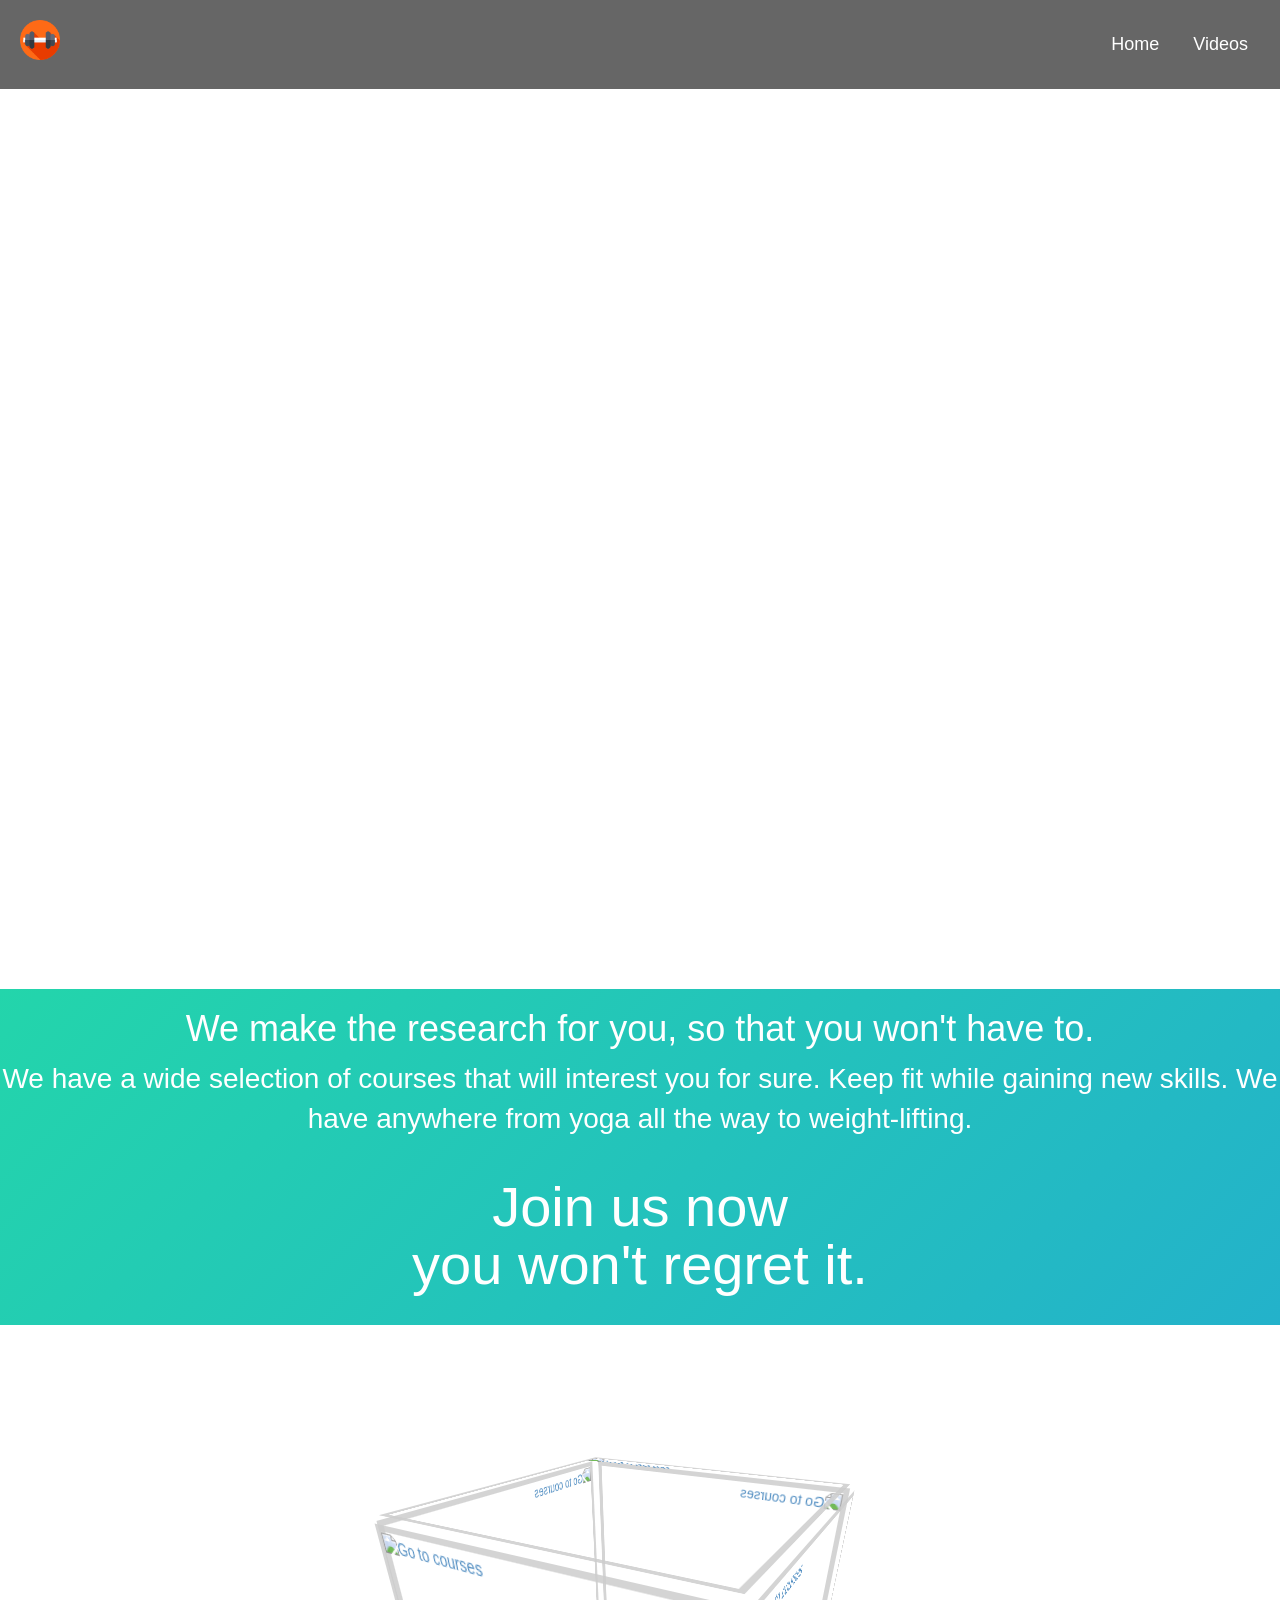
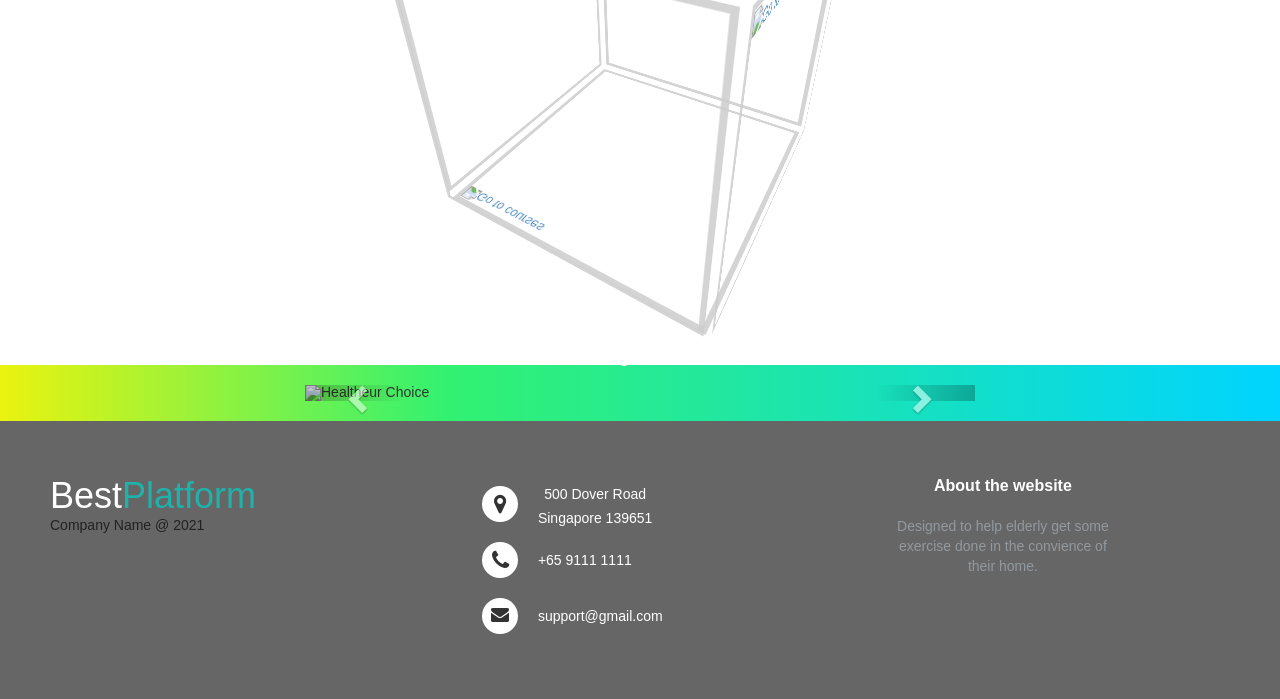
==== index.html @ 3d323746 "icon change" ====
<!DOCTYPE html>
<html>
<head>
<meta name="viewport" content="width=device-width, initial-scale=1">
<link rel="stylesheet" href="https://maxcdn.bootstrapcdn.com/bootstrap/3.4.1/css/bootstrap.min.css">

  <script src="https://ajax.googleapis.com/ajax/libs/jquery/3.5.1/jquery.min.js"></script>
  <script src="https://maxcdn.bootstrapcdn.com/bootstrap/3.4.1/js/bootstrap.min.js"></script>

<link rel="stylesheet" href="https://stackpath.bootstrapcdn.com/font-awesome/4.7.0/css/font-awesome.min.css">
<style>
* {box-sizing: border-box;}

/* footer */
.footer{
  background: #666;
  width: 100%;
  box-sizing: border-box;
  text-align: left;
  font-size: 16px;
  font-weight: 500;
  padding: 55px 50px;
}

.footer .footer-left,
.footer .footer-center,
.footer .footer-right {
  display: inline-block;
  vertical-align: top;
}

.footer .footer-left {
width: 35%;
}

.footer h3 {
  color: #fff;
  font-size: 36px;
  font-family: 'Raleway', sans-serif;
  margin: 0;
}

.footer h3 span {
  color: lightseagreen;
}

.footer .footer-company {
  color: #222;
  font-size: 14px;
  font-weight: normal;
  margin: 0;
  text-align: left;
  font-family: 'Raleway', sans-serif;
}

.footer .footer-center {
  width: 35%;
}

.footer .footer-center i {
  width: 36px;
  height: 36px;
  border-radius: 50%;
  text-align: center;
  line-height: 36px;
  margin: 10px 15px;
  vertical-align: middle;
  background: #fff;
  font-size: 22px;
}

.footer .footer-center i.fa-envelope {
  font-size: 18px;
  line-height: 34px;
  text-decoration: none;
}

.footer .footer-center p{
  display: inline-block;
  color: #fff;
  font-weight: normal;
  vertical-align: middle;
  margin: 0;
  font-family: 'Raleway', sans-serif;
  font-size: 14px;
}

.footer .footer-center p a {
  color: lightseagreen;
  text-decoration: none;
}

.footer .footer-center p span {
  display: block;
  font-weight: normal;
  font-size: 14px;
  line-height: 2;
}

.footer .footer-links a:before {
  content: " | ";
  font-weight: normal;
  font-size: 20px;
  color: #fff;
  display: inline-block;
  padding-right: 5px;
  left: 0;
}

.footer .footer-links .link1:before{
  content: none;
}

.footer .footer-right {
  width: 20%;
}

.footer .footer-company-about{
  line-height: 20px;
  color: #92999f;
  font-size: 14px;
  font-weight: normal;
  margin: 0;
  font-family: 'Raleway', sans-serif;
}

.footer .footer-company-about span {
  display: block;
  color: #fff;
  font-size: 16px;
  font-weight: bold;
  margin-bottom: 20px;
  font-family: 'Raleway', sans-serif;
}

.footer .footer-social {
  margin-top: 25px;
}

.footer .footer-social a{
  display: inline-block;
  width: 36px;
  height: 36px;
  background: #33383b;
  border-radius: 2px;
  font-size: 20px;
  line-height: 36px;
  color: #fff;
  text-align: center;
  margin-right: 3px;
  margin-bottom: 5px;
}

body { 
  min-height: 100vh;
  margin: 0;
  padding: 0;
  font-family: Arial, Helvetica, sans-serif;
  /* Hide side scroll */
  /*overflow: hidden; */
}

.header {
  overflow: hidden;
  background-color: #666;
  padding: 20px 10px;
  color:white;
}

.header a {
  float: left;
  color: white;
  text-align: center;
  padding: 12px;
  margin-right: 10px;
  text-decoration: none;
  font-size: 18px; 
  line-height: 25px;
  border-radius: 4px;
}

.header a.logo {
  font-size: 25px;
  font-weight: bold;
}

.header a:hover {
  background-color: #ddd;
  color: black;
}

.header a.active {

 
  color: white;
}

.header-right {
  float: right;
}

@media screen and (max-width: 500px) {
  .header a {
    float: none;
    display: block;
    text-align: left;
  }
  
  .header-right {
    float: none;
  }
}

body, html {
  height: 100%;
  margin: 0;
}

.bg {
  /* The image used */
  background-image: url("https://images.unsplash.com/photo-1594737625785-a6cbdabd333c?ixlib=rb-1.2.1&ixid=MnwxMjA3fDB8MHxwaG90by1wYWdlfHx8fGVufDB8fHx8&auto=format&fit=crop&w=750&q=80");


  /* Full height */
  height: 100%; 

  /* Center and scale the image nicely */
  background-position: center;
  background-repeat: no-repeat;
  background-size: cover;
  position: relative;
}
.headline{
  text-align: center;
  color: white;
  position: absolute;
  top: 50%;
  left: 50%;
  transform: translate(-50%, -50%);
}
.about{
	
    display:inline-block;
    width:100%;
    color:white;
    background: linear-gradient(-45deg, #ee7752, #e73c7e, #23a6d5, #23d5ab);
	background-size: 400% 400%;

}
p{
	font-size:200%;
    text-align:center;
}
pre{
	font-size:400%;
    text-align:center;
  
}
.bodysection {
  -webkit-perspective: 500px;
  perspective: 500px;
  perspective-origin: 50% 50%;
  padding-bottom:20px;
}
.cube, .cube .card{
  height: 290px;
  width: 290px;
}
.cube {
  -webkit-transform-style: preserve-3d;
  transform-style: preserve-3d;
 
  -webkit-transform: rotateX(-30deg) rotateY(30deg);
  transform: rotateX(-30deg) rotateY(-30deg);
 
  margin: 150px auto;
 
  -webkit-animation: giro 20s infinite linear;
  animation: giro 20s infinite linear;
}
.cube .card {
  position: absolute;
  border: 5px solid #ccc;
  opacity: 0.85;
  transition: 0.2s;
}
/*card frontal*/
.cube .card:nth-child(1) {
  -webkit-transform: translateZ(150px);
  transform: translateZ(150px);
}
/*card posterior*/
.cube .card:nth-child(2) {
  -webkit-transform: rotateY(180deg) translateZ(150px);
  transform: rotateY(180deg) translateZ(150px);
}
/*card izquierda*/
.cube .card:nth-child(3) {
  -webkit-transform: rotateY(-90deg) translateZ(150px);
  transform: rotateY(-90deg) translateZ(150px);
}
/*card derecha*/
.cube .card:nth-child(4) {
  -webkit-transform: rotateY(90deg) translateZ(150px);
  transform: rotateY(90deg) translateZ(150px);
}
/*card superior*/
.cube .card:nth-child(5) {
  -webkit-transform: rotateX(90deg) translateZ(150px);
  transform: rotateX(90deg) translateZ(150px);
}
/*card inferior*/
.cube .card:nth-child(6) {
  -webkit-transform: rotateX(-90deg) translateZ(150px);
  transform: rotateX(-90deg) translateZ(150px);
}
@-webkit-keyframes giro {
    0% { -webkit-transform: rotateX(-45deg) rotateY(0deg); }
    50% { -webkit-transform: rotateX(45deg) rotateY(360deg); }
    100% { -webkit-transform: rotateX(-45deg) rotateY(720deg); }
}
 
@keyframes giro {
    0% { transform: rotateX(-45deg) rotateY(0deg); }
    50% { transform: rotateX(45deg) rotateY(360deg); }
    100% { transform: rotateX(-45deg) rotateY(720deg); }
}
 
@-webkit-keyframes giro360 {
    0% { -webkit-transform: rotateX(  0deg) rotateY(  0deg); }
  100% { -webkit-transform: rotateX(360deg) rotateY(360deg); }
}
 
@keyframes giro360 {
    0% { transform: rotateX(  0deg) rotateY(  0deg); }
  100% { transform: rotateX(360deg) rotateY(360deg); }
}
/* Pause animation on hover */


/*.cube:hover{
    animation-play-state: paused;
}*/
.cube:hover .card{
   opacity: 1;
   transition: 0.2s;
}
</style>
</head>
<body>

<div class="header">
  <a href="#default" class="logo" style="padding: 0px; margin-left:10px;"><img src="images/barbell64px.png" alt="logo" style="height: 40px; width: 40px;"></a>
  <div class="header-right">
    <a class="active" href="index.html">Home</a>
    <a href="videos.html">Videos</a>
  </div>
</div>



<div class="bg">
  <div class="headline">
    <h1>The possibilities are... ENDLESS</h1>
    <h3>Imagine what could be possible.</h3>
  </div>
</div>
<div class="about"><h1 style="text-align:center">We make the research for you, so that you won't have to.</h1>
<p>We have a wide selection of courses that will interest you for sure. Keep fit while gaining new skills. We have anywhere from yoga all the way to weight-lifting.<br><br><span style="text-align:center;font-size:200%;line-height:1;">Join us now<br>you won't regret it.</span></p><br> 
</div>
<div>
  
</div> 
  
  
<div class="bodysection" style="padding-top:30px;">
   <div class="cube">
      <div class="card">
         <a href="videos.html">
         <img src="https://images.unsplash.com/photo-1594737626072-90dc274bc2bd?ixid=MnwxMjA3fDF8MHxzZWFyY2h8MXx8ZXhlcmNpc2V8ZW58MHx8MHx8&ixlib=rb-1.2.1&auto=format&fit=crop&w=500&q=60" title="Go to courses" alt="Go to courses" height="290px" width="290px" >
         </a>
      </div>
      <div class="card">
         <a href="videos.html">
         <img src="https://images.unsplash.com/photo-1518611012118-696072aa579a?ixid=MnwxMjA3fDB8MHxzZWFyY2h8NXx8ZXhlcmNpc2V8ZW58MHx8MHx8&ixlib=rb-1.2.1&auto=format&fit=crop&w=500&q=60" title="Go to courses" alt="Go to courses" width="290px" height="290px">
         </a>
      </div>
      <div class="card">
         <a href="videos.html">
         <img src="https://images.unsplash.com/photo-1549576490-b0b4831ef60a?ixid=MnwxMjA3fDB8MHxzZWFyY2h8Nnx8ZXhlcmNpc2V8ZW58MHx8MHx8&ixlib=rb-1.2.1&auto=format&fit=crop&w=500&q=60" title="Go to courses" alt="Go to courses" width="290px" height="290px">
         </a>
      </div>
      <div class="card">
         <a href="videos.html">
         <img src="https://images.unsplash.com/photo-1470468969717-61d5d54fd036?ixid=MnwxMjA3fDB8MHxzZWFyY2h8MTR8fGV4ZXJjaXNlfGVufDB8fDB8fA%3D%3D&ixlib=rb-1.2.1&auto=format&fit=crop&w=500&q=60" title="Go to courses" alt="Go to courses" width="290px" height="290px">
         </a>
      </div>
      <div class="card">
         <a href="videos.html">
         <img src="https://images.unsplash.com/photo-1541534741688-6078c6bfb5c5?ixid=MnwxMjA3fDB8MHxzZWFyY2h8MjJ8fGV4ZXJjaXNlfGVufDB8fDB8fA%3D%3D&ixlib=rb-1.2.1&auto=format&fit=crop&w=500&q=60" title="Go to courses" alt="Go to courses" width="290px" height="290px">
         </a>
      </div>
      <div class="card">
         <a href="videos.html">
         <img src="https://images.unsplash.com/photo-1589955791915-526198ae4ee9?ixid=MnwxMjA3fDB8MHxzZWFyY2h8MjV8fGV4ZXJjaXNlfGVufDB8fDB8fA%3D%3D&ixlib=rb-1.2.1&auto=format&fit=crop&w=500&q=60" title="Go to courses" alt="Go to courses" width="290px" height="290px">
         </a>
      </div>
   </div>
</div>  


<div style="background: rgb(234,243,15);
background: linear-gradient(90deg, rgba(234,243,15,1) 0%, rgba(50,241,113,1) 35%, rgba(0,212,255,1) 100%);padding-top:20px;padding-bottom:20px;">
<div class="container" style="width:700px;"> 
  <div id="myCarousel" class="carousel slide" data-ride="carousel">
    <!-- Indicators -->
    <ol class="carousel-indicators">
      <li data-target="#myCarousel" data-slide-to="0" class="active"></li>
      <li data-target="#myCarousel" data-slide-to="1"></li>
      <li data-target="#myCarousel" data-slide-to="2"></li>
    </ol>

    <!-- Wrapper for slides -->
    <div class="carousel-inner">
      <div class="item active">
        <img src="https://www.healthhub.sg/sites/assets/Assets/Programs/my-healthy-plate/phase2/images/mhp.jpg" alt="Healtheur Choice" style="width:100%;">
      </div>

      <div class="item">
        <img src="https://img.taste.com.au/r5ITZGmr/w720-h480-cfill-q80/taste/2016/11/chicken-mint-and-pea-frittata-105284-1.jpeg" alt="Recipe 2" style="width:100%;">
      </div>
    
      <div class="item">
        <img src="https://img.taste.com.au/Vyhio3t7/w720-h480-cfill-q80/taste/2020/06/healthy-apricot-chicken-recipe-for-two-162648-1.jpg" alt="Recipe 3" style="width:100%;">
      </div>
    </div>

    <!-- Left and right controls -->
    <a class="left carousel-control" href="#myCarousel" data-slide="prev">
      <span class="glyphicon glyphicon-chevron-left"></span>
      <span class="sr-only">Previous</span>
    </a>
    <a class="right carousel-control" href="#myCarousel" data-slide="next">
      <span class="glyphicon glyphicon-chevron-right"></span>
      <span class="sr-only">Next</span>
    </a>
  </div>
</div>
</div>


<!-- footer-->
<footer class="footer">
  <div class="footer-left">
    <h3>Best<span>Platform</span></h3>

    <p class="footer-company">
      Company Name @ 2021
    </p>
  </div>
  <div class="footer-center">
    <div>
      <i class="fa fa-map-marker"></i>
      <p><span>500 Dover Road</span> Singapore 139651</p>
    </div>

    <div>
      <i class="fa fa-phone"></i>
      <p>+65 9111 1111</p>
    </div>

    <div>
      <i class="fa fa-envelope"></i>
      <p><a href="mailto:support@company.com" style="
      color: inherit !important;
        text-decoration: none !important;
        font-size: inherit !important;
        font-family: inherit !important;
        font-weight: inherit !important;
        line-height: inherit !important;">support@gmail.com</a></p>
    </div>
  </div>
  <div class="footer-right">
    <p class="footer-company-about">
      <span>About the website</span>
      Designed to help elderly get some exercise done in the convience of their home.
    </p>

    
  </div>
</footer>
<!-- //footer-->

</body>
</html>
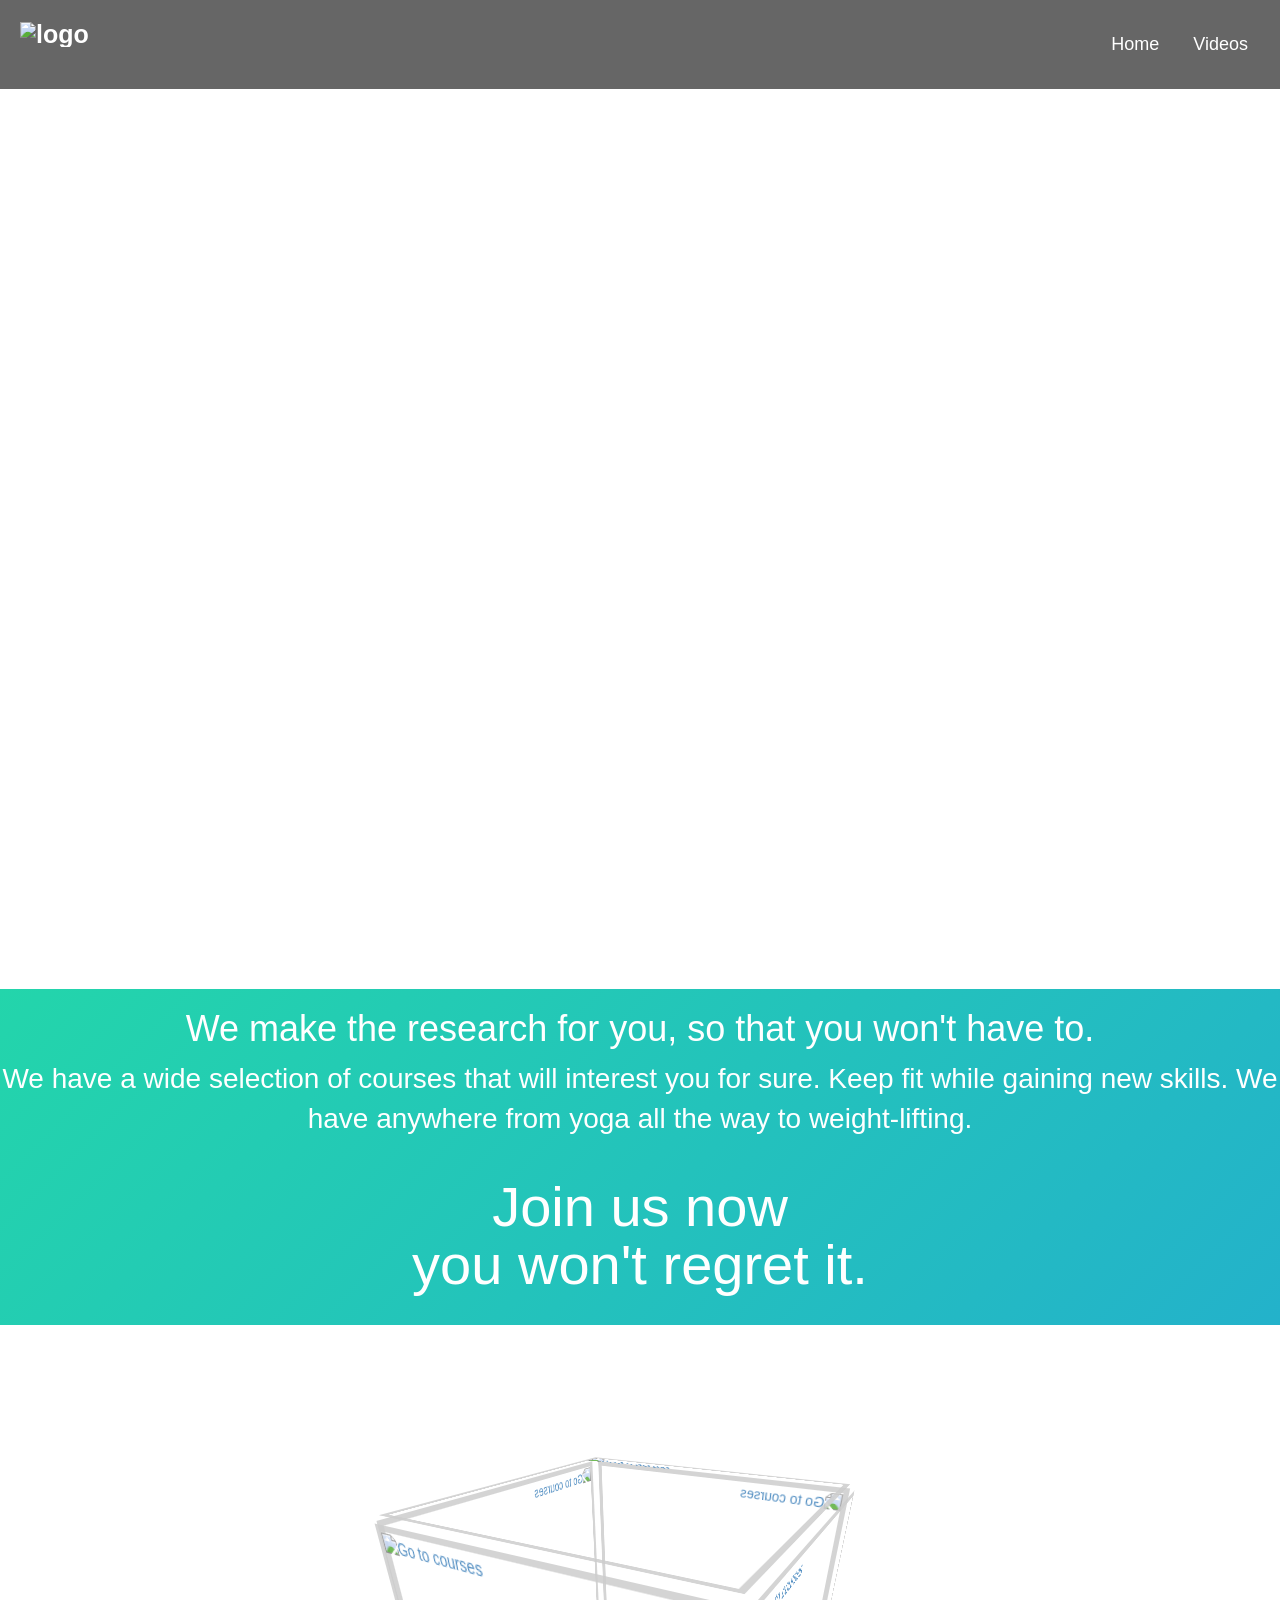
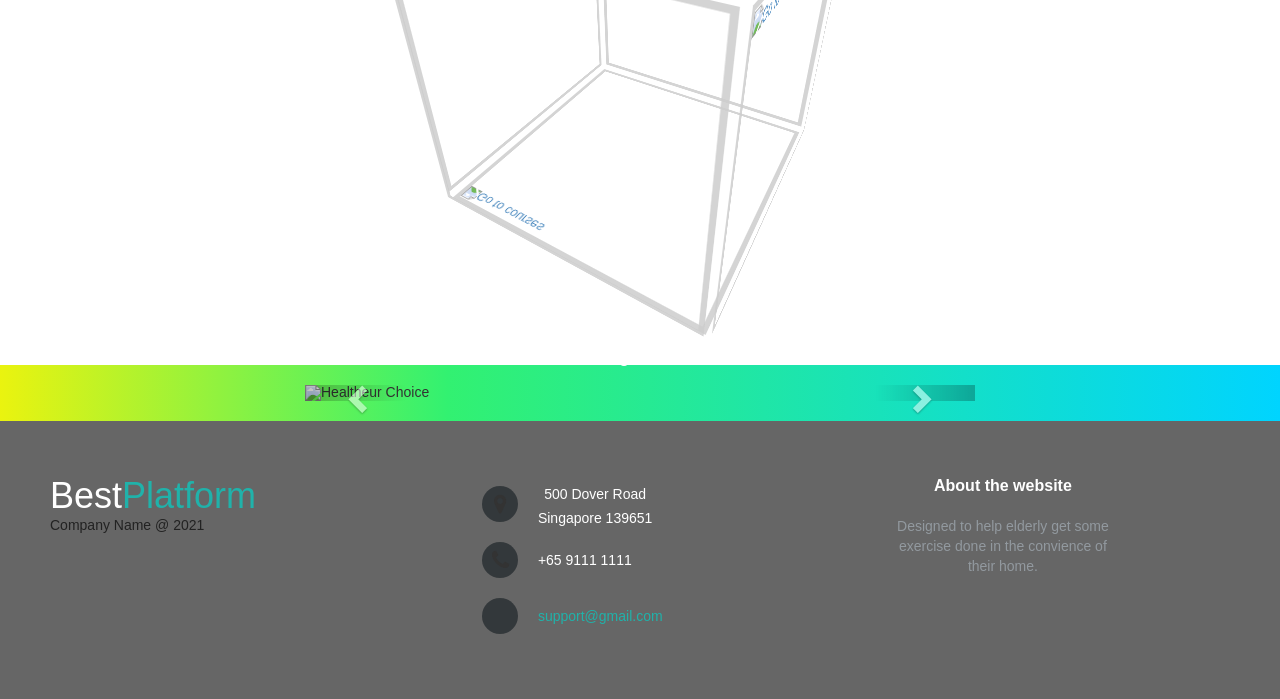
==== commit 6e1ceb0d: "Add files via upload" ====
--- a/index.html
+++ b/index.html
@@ -65,14 +65,13 @@
   line-height: 36px;
   margin: 10px 15px;
   vertical-align: middle;
-  background: #fff;
+  background: #33383b;
   font-size: 22px;
 }
 
 .footer .footer-center i.fa-envelope {
   font-size: 18px;
   line-height: 34px;
-  text-decoration: none;
 }
 
 .footer .footer-center p{
@@ -353,7 +352,7 @@
   <a href="#default" class="logo" style="padding: 0px; margin-left:10px;"><img src="images/barbell64px.png" alt="logo" style="height: 40px; width: 40px;"></a>
   <div class="header-right">
     <a class="active" href="index.html">Home</a>
-    <a href="videos.html">Videos</a>
+    <a href="videoGallery.php">Videos</a>
   </div>
 </div>
 
@@ -470,14 +469,8 @@
     </div>
 
     <div>
-      <i class="fa fa-envelope"></i>
-      <p><a href="mailto:support@company.com" style="
-      color: inherit !important;
-        text-decoration: none !important;
-        font-size: inherit !important;
-        font-family: inherit !important;
-        font-weight: inherit !important;
-        line-height: inherit !important;">support@gmail.com</a></p>
+      <i class="fa fa-envolope"></i>
+      <p><a href="mailto:support@company.com">support@gmail.com</a></p>
     </div>
   </div>
   <div class="footer-right">
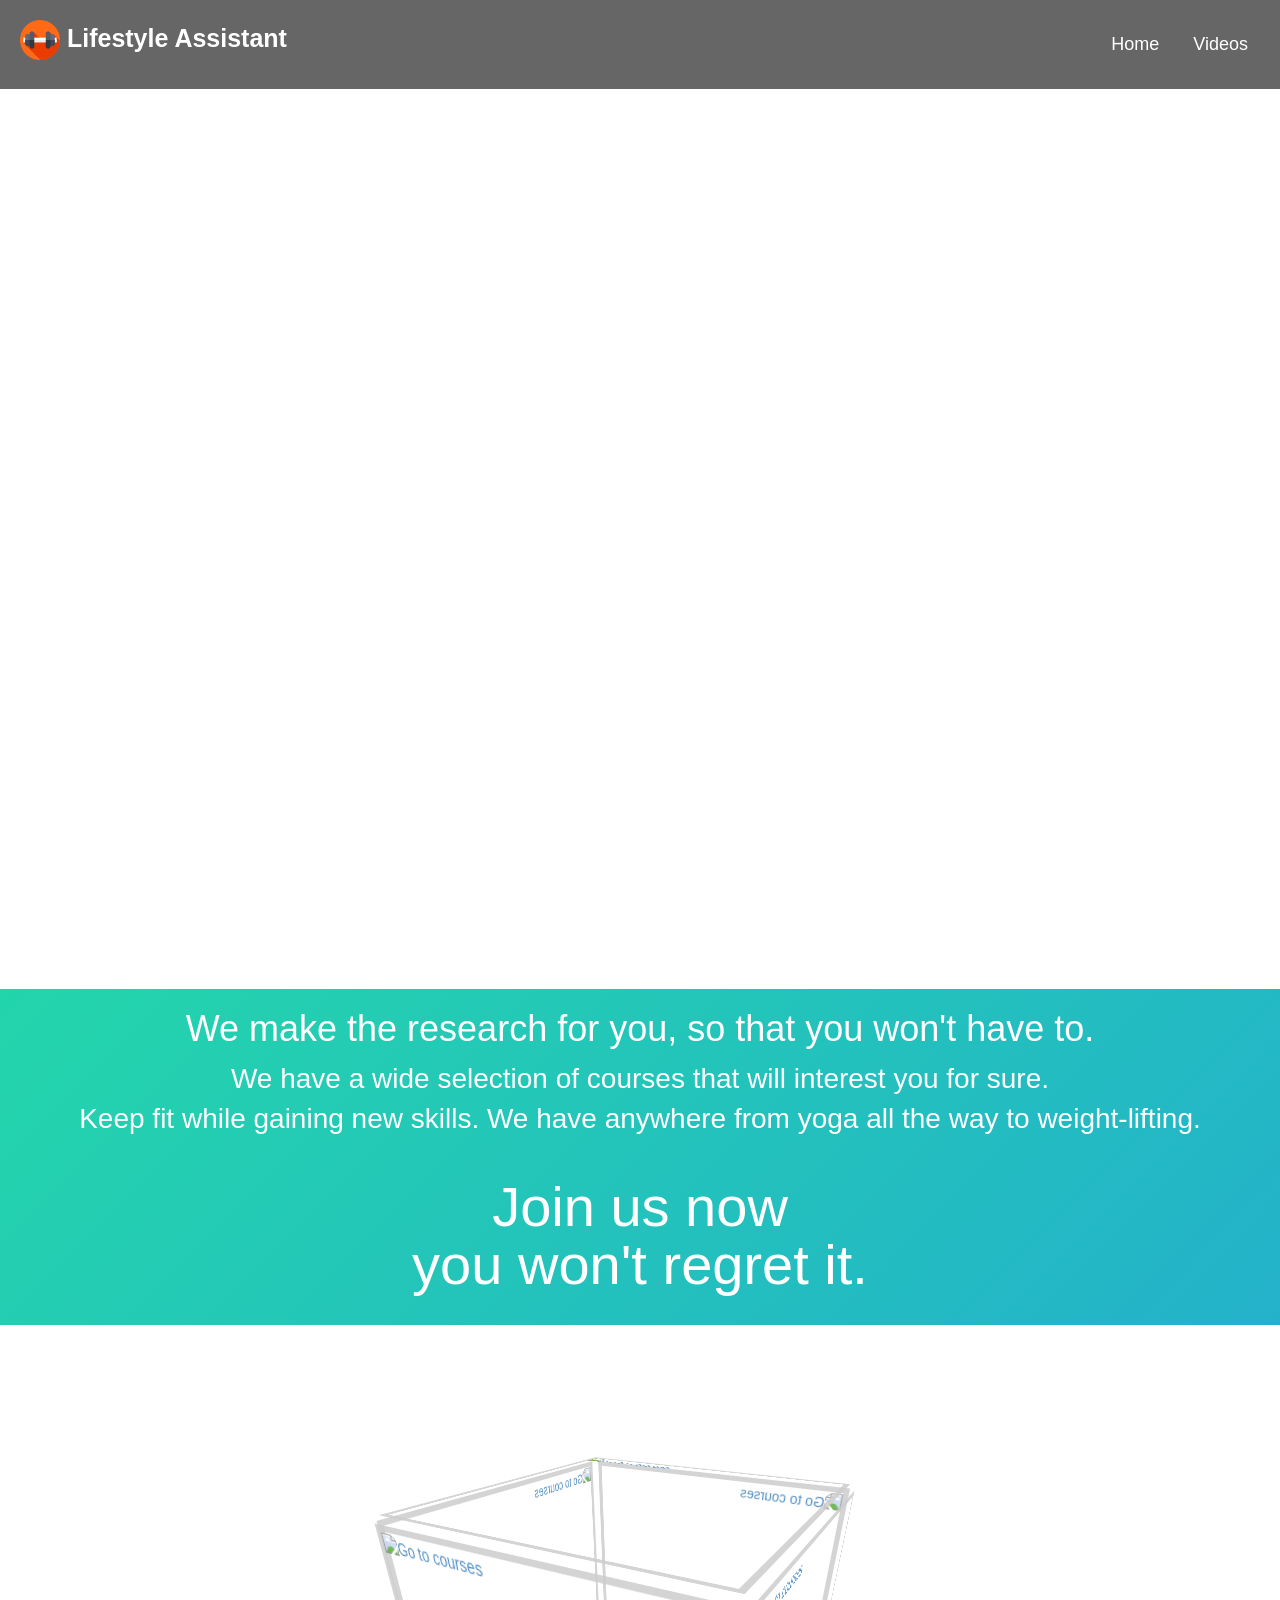
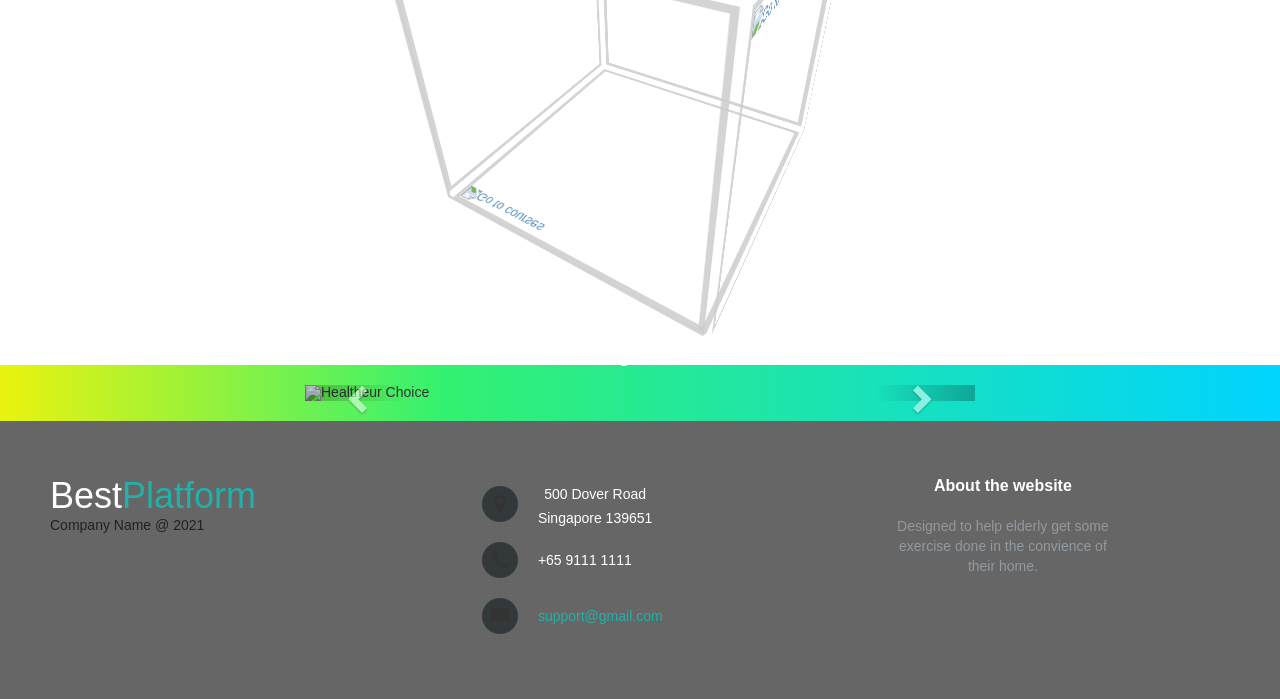
==== commit 879a389a: "." ====
--- a/index.html
+++ b/index.html
@@ -349,7 +349,7 @@
 <body>
 
 <div class="header">
-  <a href="#default" class="logo" style="padding: 0px; margin-left:10px;"><img src="images/barbell64px.png" alt="logo" style="height: 40px; width: 40px;"></a>
+  <a href="#default" class="logo" style="padding: 0px; margin-left:10px;"><img src="images/barbell64px.png" alt="logo" style="height: 40px; width: 40px;"> Lifestyle Assistant</a>
   <div class="header-right">
     <a class="active" href="index.html">Home</a>
     <a href="videoGallery.php">Videos</a>
@@ -365,7 +365,7 @@
   </div>
 </div>
 <div class="about"><h1 style="text-align:center">We make the research for you, so that you won't have to.</h1>
-<p>We have a wide selection of courses that will interest you for sure. Keep fit while gaining new skills. We have anywhere from yoga all the way to weight-lifting.<br><br><span style="text-align:center;font-size:200%;line-height:1;">Join us now<br>you won't regret it.</span></p><br> 
+<p>We have a wide selection of courses that will interest you for sure. <br>Keep fit while gaining new skills. We have anywhere from yoga all the way to weight-lifting.<br><br><span style="text-align:center;font-size:200%;line-height:1;">Join us now<br>you won't regret it.</span></p><br> 
 </div>
 <div>
   
@@ -375,32 +375,32 @@
 <div class="bodysection" style="padding-top:30px;">
    <div class="cube">
       <div class="card">
-         <a href="videos.html">
+         <a href="videoGallery.php">
          <img src="https://images.unsplash.com/photo-1594737626072-90dc274bc2bd?ixid=MnwxMjA3fDF8MHxzZWFyY2h8MXx8ZXhlcmNpc2V8ZW58MHx8MHx8&ixlib=rb-1.2.1&auto=format&fit=crop&w=500&q=60" title="Go to courses" alt="Go to courses" height="290px" width="290px" >
          </a>
       </div>
       <div class="card">
-         <a href="videos.html">
+         <a href="videoGallery.php">
          <img src="https://images.unsplash.com/photo-1518611012118-696072aa579a?ixid=MnwxMjA3fDB8MHxzZWFyY2h8NXx8ZXhlcmNpc2V8ZW58MHx8MHx8&ixlib=rb-1.2.1&auto=format&fit=crop&w=500&q=60" title="Go to courses" alt="Go to courses" width="290px" height="290px">
          </a>
       </div>
       <div class="card">
-         <a href="videos.html">
+         <a href="videoGallery.php">
          <img src="https://images.unsplash.com/photo-1549576490-b0b4831ef60a?ixid=MnwxMjA3fDB8MHxzZWFyY2h8Nnx8ZXhlcmNpc2V8ZW58MHx8MHx8&ixlib=rb-1.2.1&auto=format&fit=crop&w=500&q=60" title="Go to courses" alt="Go to courses" width="290px" height="290px">
          </a>
       </div>
       <div class="card">
-         <a href="videos.html">
+         <a href="videoGallery.php">
          <img src="https://images.unsplash.com/photo-1470468969717-61d5d54fd036?ixid=MnwxMjA3fDB8MHxzZWFyY2h8MTR8fGV4ZXJjaXNlfGVufDB8fDB8fA%3D%3D&ixlib=rb-1.2.1&auto=format&fit=crop&w=500&q=60" title="Go to courses" alt="Go to courses" width="290px" height="290px">
          </a>
       </div>
       <div class="card">
-         <a href="videos.html">
+         <a href="videoGallery.php">
          <img src="https://images.unsplash.com/photo-1541534741688-6078c6bfb5c5?ixid=MnwxMjA3fDB8MHxzZWFyY2h8MjJ8fGV4ZXJjaXNlfGVufDB8fDB8fA%3D%3D&ixlib=rb-1.2.1&auto=format&fit=crop&w=500&q=60" title="Go to courses" alt="Go to courses" width="290px" height="290px">
          </a>
       </div>
       <div class="card">
-         <a href="videos.html">
+         <a href="videoGallery.php">
          <img src="https://images.unsplash.com/photo-1589955791915-526198ae4ee9?ixid=MnwxMjA3fDB8MHxzZWFyY2h8MjV8fGV4ZXJjaXNlfGVufDB8fDB8fA%3D%3D&ixlib=rb-1.2.1&auto=format&fit=crop&w=500&q=60" title="Go to courses" alt="Go to courses" width="290px" height="290px">
          </a>
       </div>
@@ -469,7 +469,7 @@
     </div>
 
     <div>
-      <i class="fa fa-envolope"></i>
+      <i class="fa fa-envelope"></i>
       <p><a href="mailto:support@company.com">support@gmail.com</a></p>
     </div>
   </div>
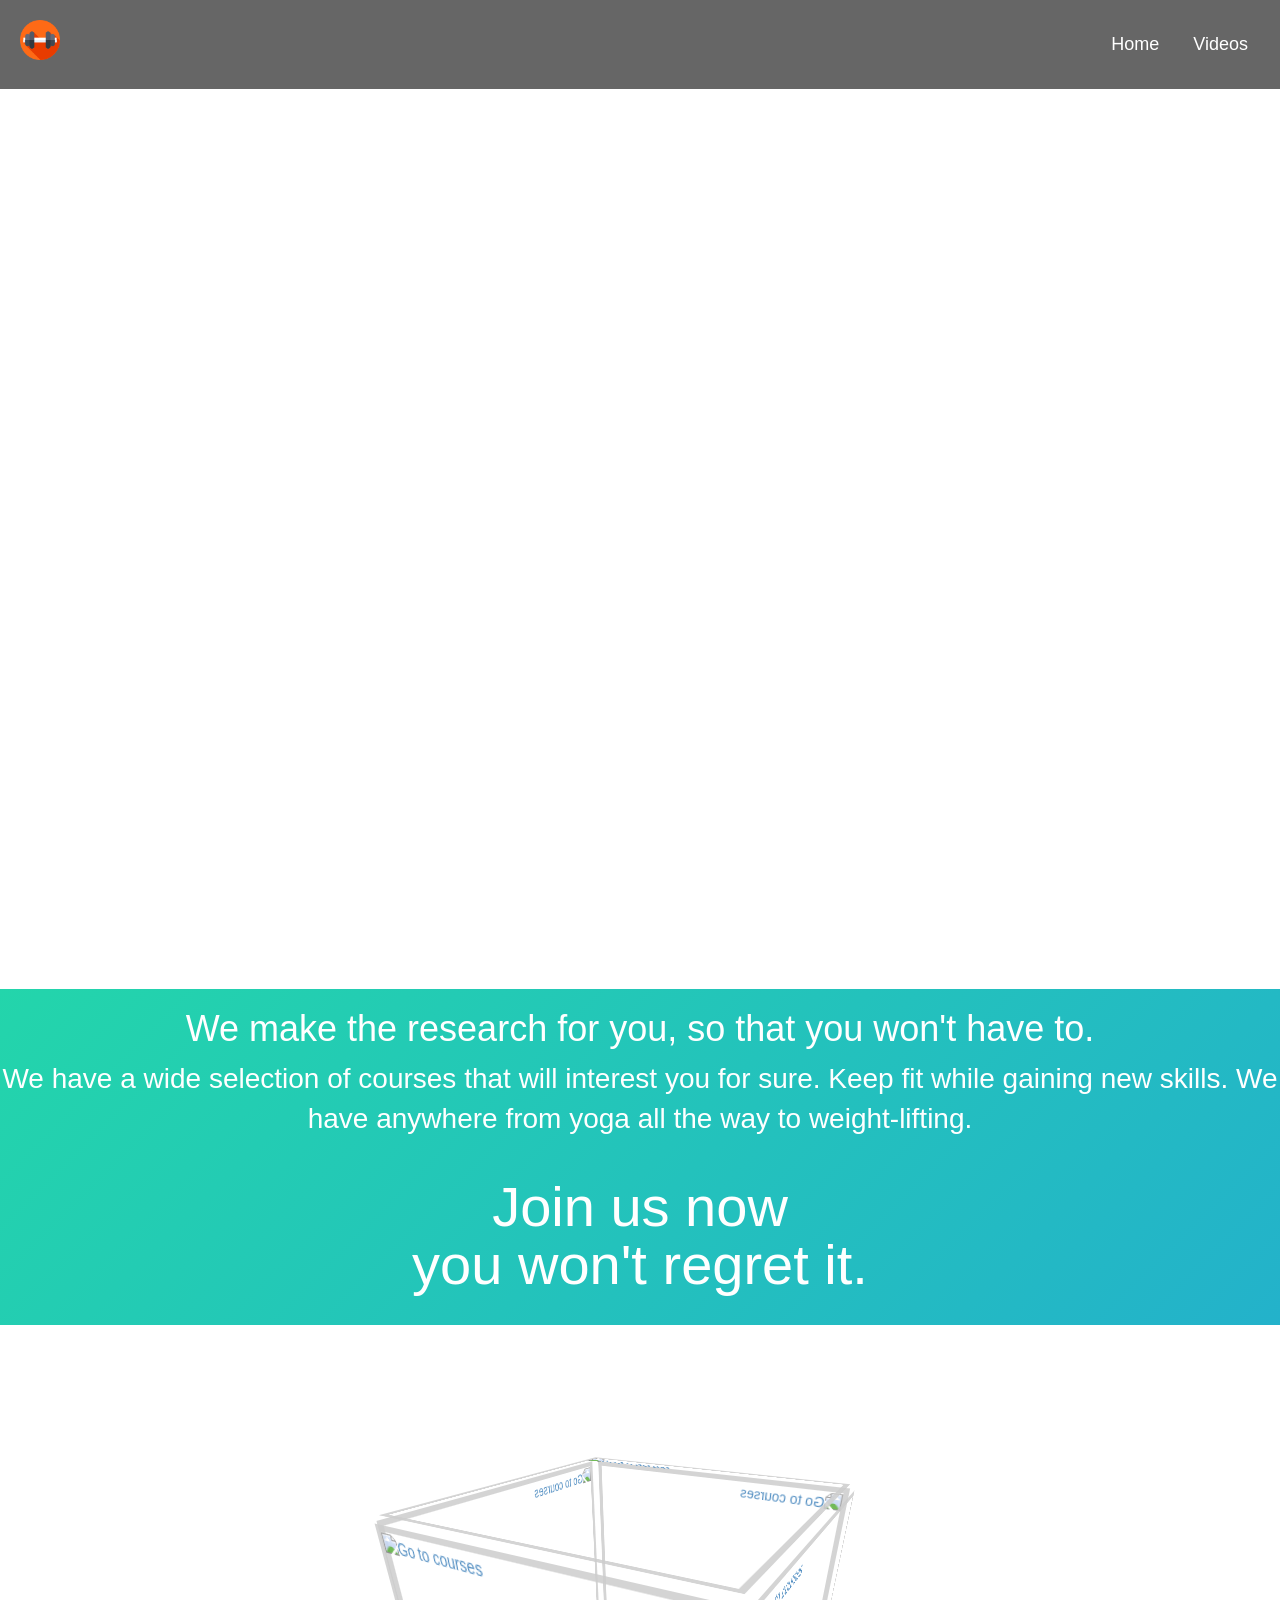
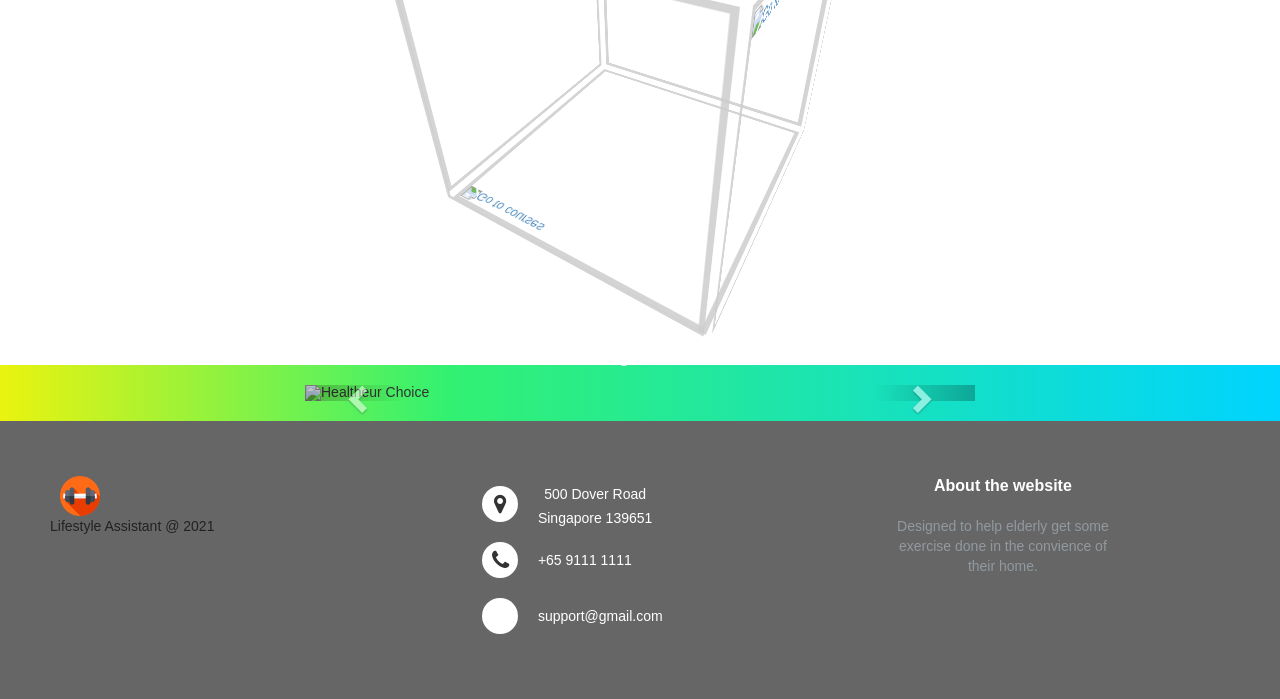
==== commit 7ba3461d: "footer changes" ====
--- a/index.html
+++ b/index.html
@@ -65,7 +65,7 @@
   line-height: 36px;
   margin: 10px 15px;
   vertical-align: middle;
-  background: #33383b;
+  background: #fff;
   font-size: 22px;
 }
 
@@ -349,7 +349,7 @@
 <body>
 
 <div class="header">
-  <a href="#default" class="logo" style="padding: 0px; margin-left:10px;"><img src="images/barbell64px.png" alt="logo" style="height: 40px; width: 40px;"> Lifestyle Assistant</a>
+  <a href="#default" class="logo" style="padding: 0px; margin-left:10px;"><img src="images/barbell64px.png" alt="logo" style="height: 40px; width: 40px;"></a>
   <div class="header-right">
     <a class="active" href="index.html">Home</a>
     <a href="videoGallery.php">Videos</a>
@@ -365,7 +365,7 @@
   </div>
 </div>
 <div class="about"><h1 style="text-align:center">We make the research for you, so that you won't have to.</h1>
-<p>We have a wide selection of courses that will interest you for sure. <br>Keep fit while gaining new skills. We have anywhere from yoga all the way to weight-lifting.<br><br><span style="text-align:center;font-size:200%;line-height:1;">Join us now<br>you won't regret it.</span></p><br> 
+<p>We have a wide selection of courses that will interest you for sure. Keep fit while gaining new skills. We have anywhere from yoga all the way to weight-lifting.<br><br><span style="text-align:center;font-size:200%;line-height:1;">Join us now<br>you won't regret it.</span></p><br> 
 </div>
 <div>
   
@@ -375,32 +375,32 @@
 <div class="bodysection" style="padding-top:30px;">
    <div class="cube">
       <div class="card">
-         <a href="videoGallery.php">
+         <a href="videos.html">
          <img src="https://images.unsplash.com/photo-1594737626072-90dc274bc2bd?ixid=MnwxMjA3fDF8MHxzZWFyY2h8MXx8ZXhlcmNpc2V8ZW58MHx8MHx8&ixlib=rb-1.2.1&auto=format&fit=crop&w=500&q=60" title="Go to courses" alt="Go to courses" height="290px" width="290px" >
          </a>
       </div>
       <div class="card">
-         <a href="videoGallery.php">
+         <a href="videos.html">
          <img src="https://images.unsplash.com/photo-1518611012118-696072aa579a?ixid=MnwxMjA3fDB8MHxzZWFyY2h8NXx8ZXhlcmNpc2V8ZW58MHx8MHx8&ixlib=rb-1.2.1&auto=format&fit=crop&w=500&q=60" title="Go to courses" alt="Go to courses" width="290px" height="290px">
          </a>
       </div>
       <div class="card">
-         <a href="videoGallery.php">
+         <a href="videos.html">
          <img src="https://images.unsplash.com/photo-1549576490-b0b4831ef60a?ixid=MnwxMjA3fDB8MHxzZWFyY2h8Nnx8ZXhlcmNpc2V8ZW58MHx8MHx8&ixlib=rb-1.2.1&auto=format&fit=crop&w=500&q=60" title="Go to courses" alt="Go to courses" width="290px" height="290px">
          </a>
       </div>
       <div class="card">
-         <a href="videoGallery.php">
+         <a href="videos.html">
          <img src="https://images.unsplash.com/photo-1470468969717-61d5d54fd036?ixid=MnwxMjA3fDB8MHxzZWFyY2h8MTR8fGV4ZXJjaXNlfGVufDB8fDB8fA%3D%3D&ixlib=rb-1.2.1&auto=format&fit=crop&w=500&q=60" title="Go to courses" alt="Go to courses" width="290px" height="290px">
          </a>
       </div>
       <div class="card">
-         <a href="videoGallery.php">
+         <a href="videos.html">
          <img src="https://images.unsplash.com/photo-1541534741688-6078c6bfb5c5?ixid=MnwxMjA3fDB8MHxzZWFyY2h8MjJ8fGV4ZXJjaXNlfGVufDB8fDB8fA%3D%3D&ixlib=rb-1.2.1&auto=format&fit=crop&w=500&q=60" title="Go to courses" alt="Go to courses" width="290px" height="290px">
          </a>
       </div>
       <div class="card">
-         <a href="videoGallery.php">
+         <a href="videos.html">
          <img src="https://images.unsplash.com/photo-1589955791915-526198ae4ee9?ixid=MnwxMjA3fDB8MHxzZWFyY2h8MjV8fGV4ZXJjaXNlfGVufDB8fDB8fA%3D%3D&ixlib=rb-1.2.1&auto=format&fit=crop&w=500&q=60" title="Go to courses" alt="Go to courses" width="290px" height="290px">
          </a>
       </div>
@@ -451,10 +451,10 @@
 <!-- footer-->
 <footer class="footer">
   <div class="footer-left">
-    <h3>Best<span>Platform</span></h3>
+    <a href="#default" class="logo" style="padding: 0px; margin-left:10px;"><img src="images/barbell64px.png" alt="logo" style="height: 40px; width: 40px;"></a>
 
     <p class="footer-company">
-      Company Name @ 2021
+      Lifestyle Assistant @ 2021
     </p>
   </div>
   <div class="footer-center">
@@ -469,8 +469,14 @@
     </div>
 
     <div>
-      <i class="fa fa-envelope"></i>
-      <p><a href="mailto:support@company.com">support@gmail.com</a></p>
+      <i class="fa fa-envolope"></i>
+      <p><a href="mailto:support@company.com" style="
+        color: inherit !important;
+          text-decoration: none !important;
+          font-size: inherit !important;
+          font-family: inherit !important;
+          font-weight: inherit !important;
+          line-height: inherit !important;">support@gmail.com</a></p>
     </div>
   </div>
   <div class="footer-right">
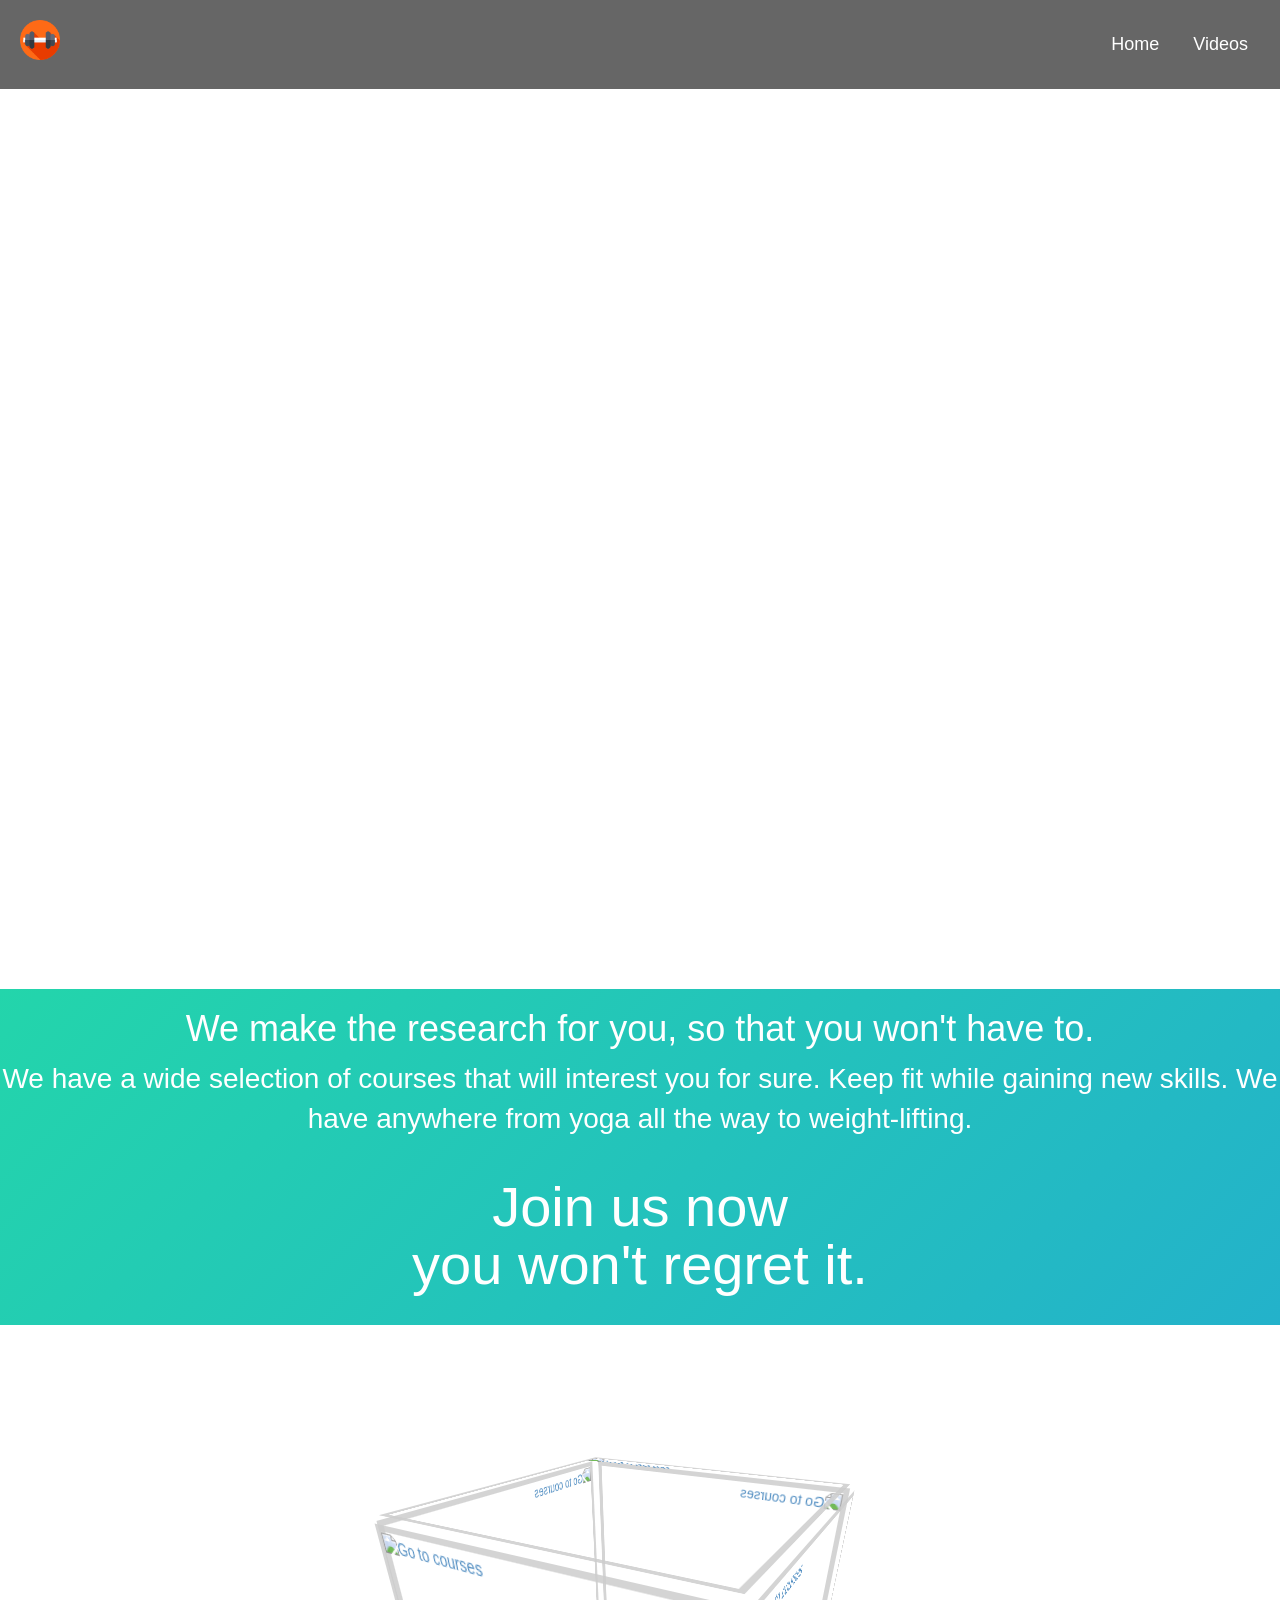
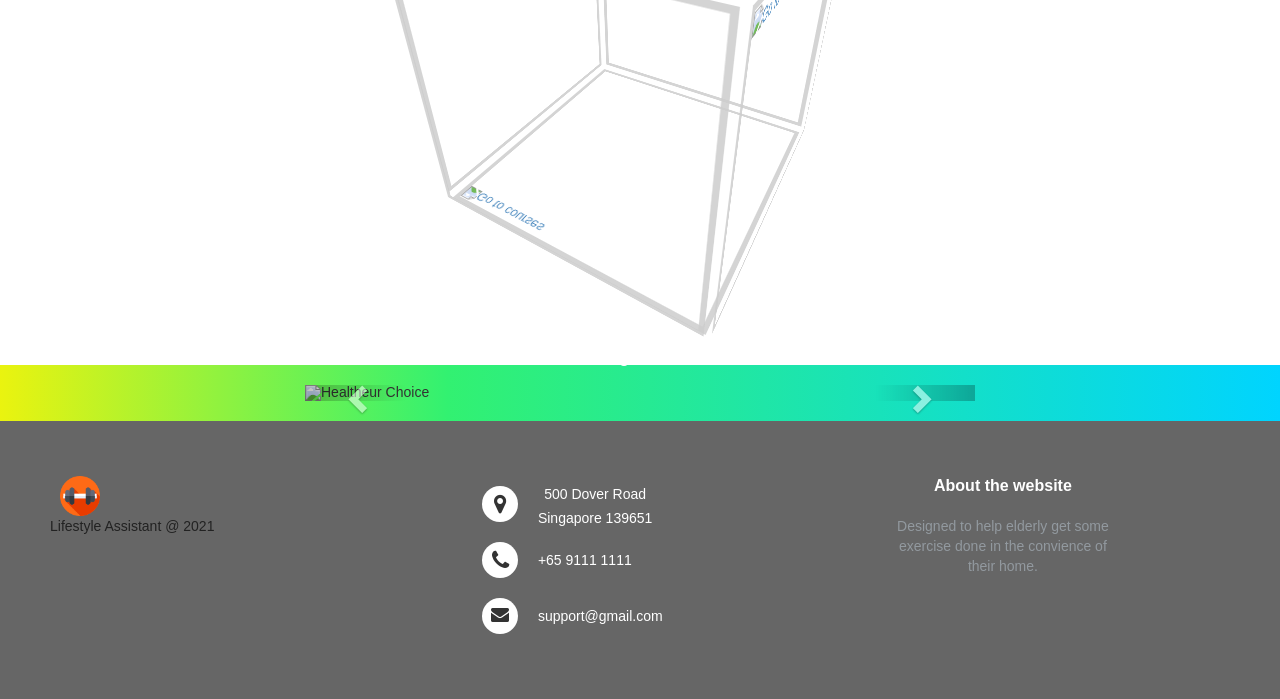
==== commit 20101cae: "envelope spelling" ====
--- a/index.html
+++ b/index.html
@@ -469,7 +469,7 @@
     </div>
 
     <div>
-      <i class="fa fa-envolope"></i>
+      <i class="fa fa-envelope"></i>
       <p><a href="mailto:support@company.com" style="
         color: inherit !important;
           text-decoration: none !important;
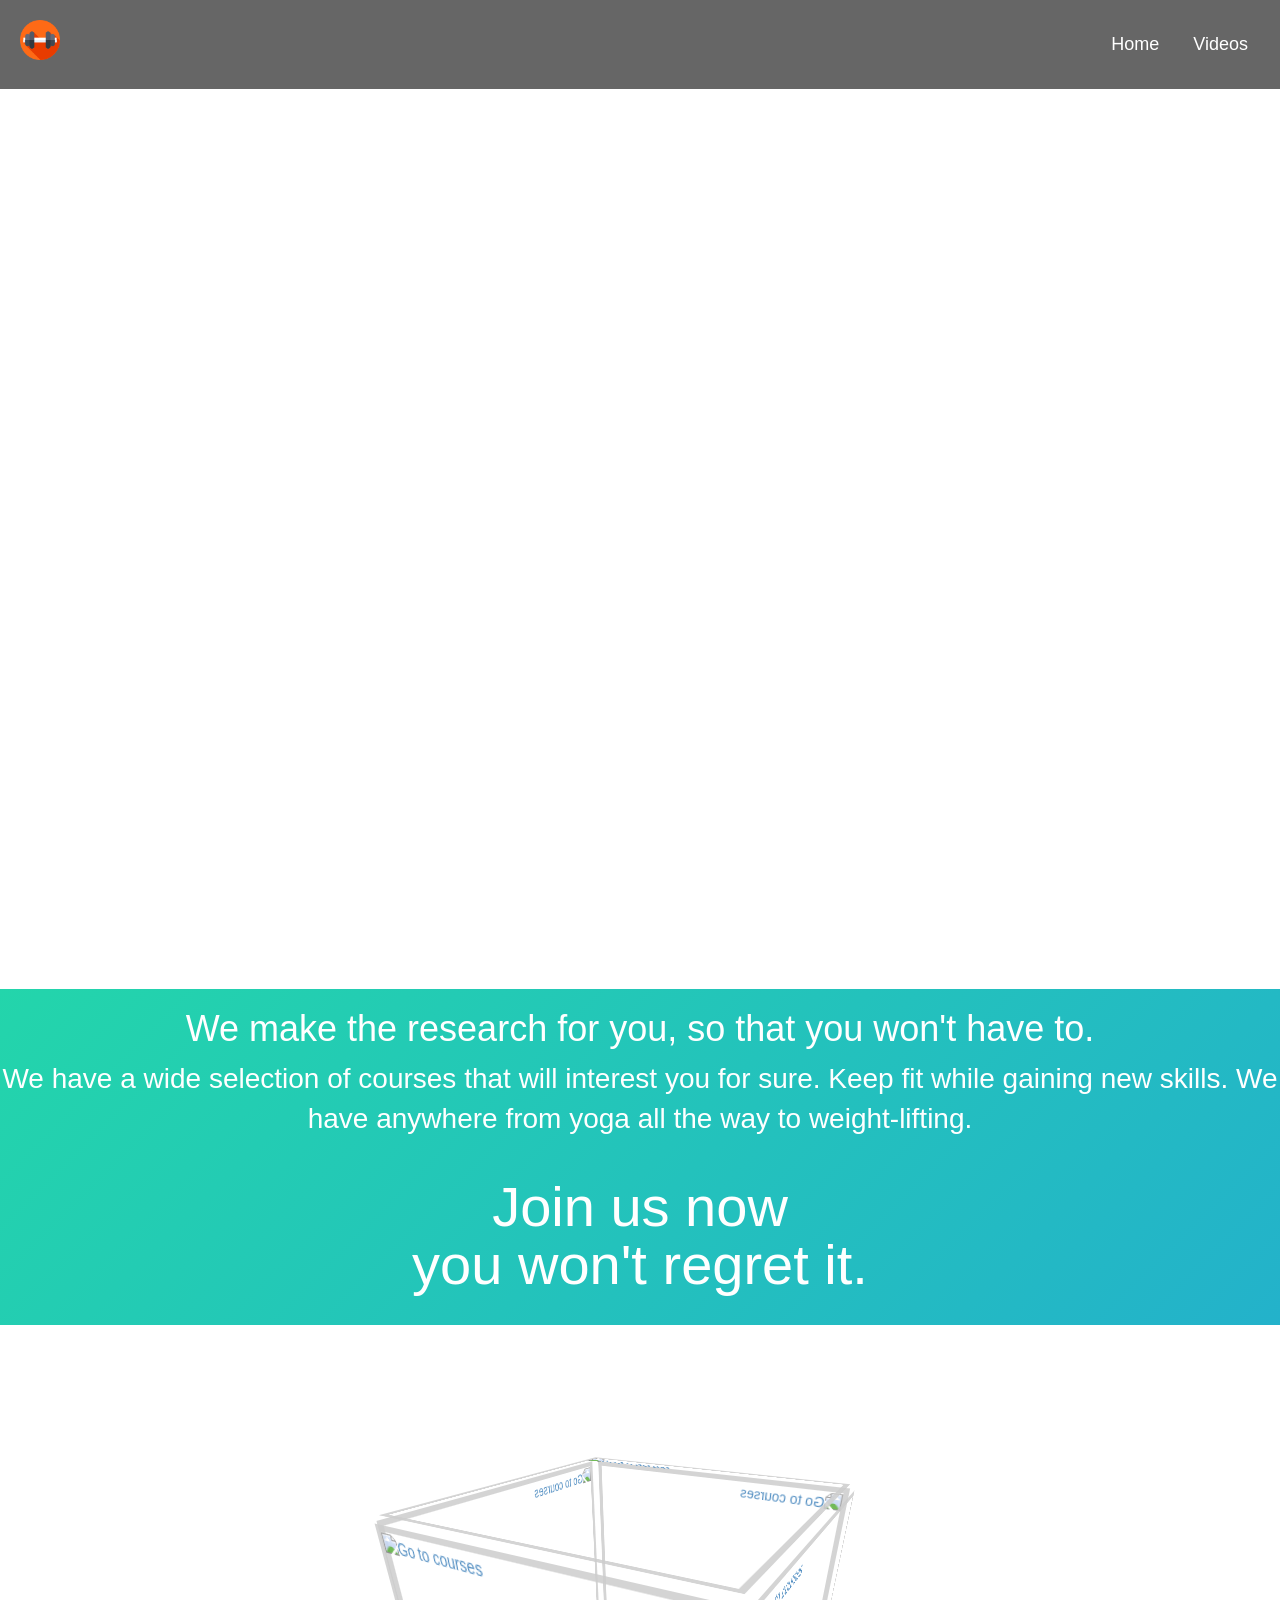
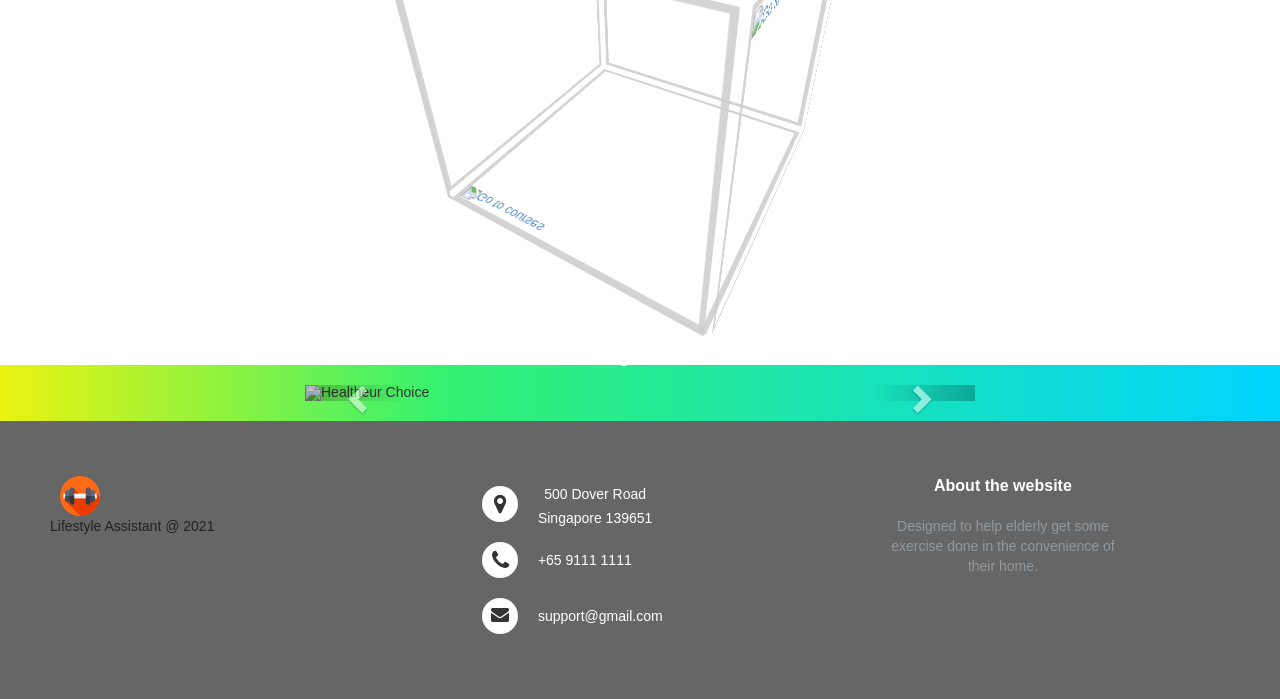
==== commit 21151ec5: "spelling mistake" ====
--- a/index.html
+++ b/index.html
@@ -482,7 +482,7 @@
   <div class="footer-right">
     <p class="footer-company-about">
       <span>About the website</span>
-      Designed to help elderly get some exercise done in the convience of their home.
+      Designed to help elderly get some exercise done in the convenience of their home.
     </p>
 
     
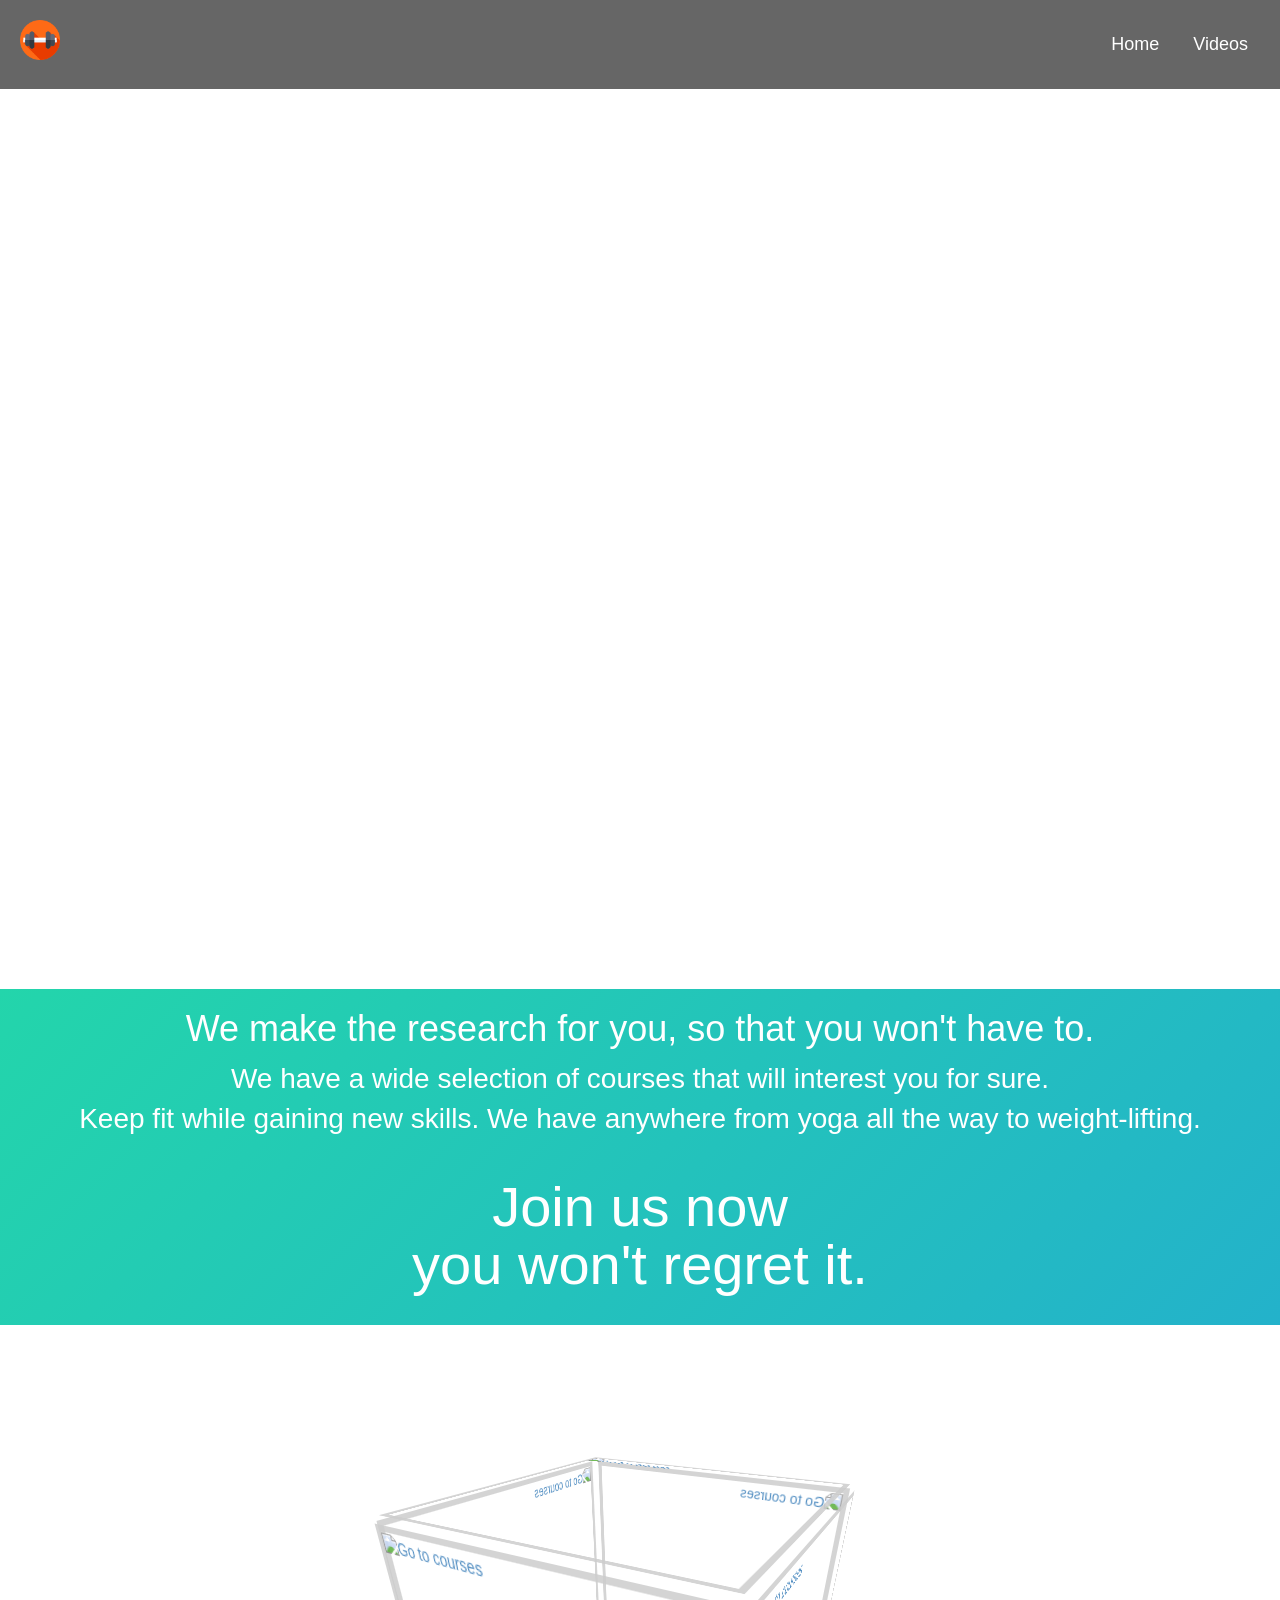
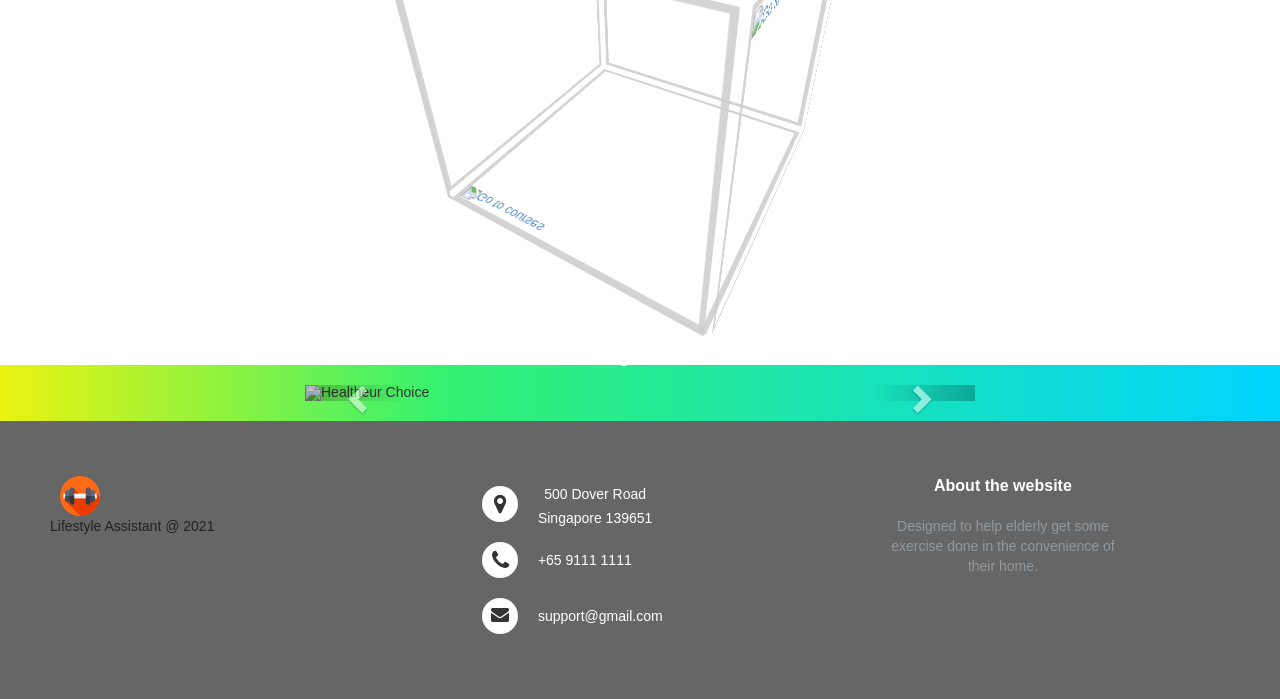
==== commit e45e2e36: "changed back" ====
--- a/index.html
+++ b/index.html
@@ -283,32 +283,32 @@
   opacity: 0.85;
   transition: 0.2s;
 }
-/*card frontal*/
+
 .cube .card:nth-child(1) {
   -webkit-transform: translateZ(150px);
   transform: translateZ(150px);
 }
-/*card posterior*/
+
 .cube .card:nth-child(2) {
   -webkit-transform: rotateY(180deg) translateZ(150px);
   transform: rotateY(180deg) translateZ(150px);
 }
-/*card izquierda*/
+
 .cube .card:nth-child(3) {
   -webkit-transform: rotateY(-90deg) translateZ(150px);
   transform: rotateY(-90deg) translateZ(150px);
 }
-/*card derecha*/
+
 .cube .card:nth-child(4) {
   -webkit-transform: rotateY(90deg) translateZ(150px);
   transform: rotateY(90deg) translateZ(150px);
 }
-/*card superior*/
+
 .cube .card:nth-child(5) {
   -webkit-transform: rotateX(90deg) translateZ(150px);
   transform: rotateX(90deg) translateZ(150px);
 }
-/*card inferior*/
+
 .cube .card:nth-child(6) {
   -webkit-transform: rotateX(-90deg) translateZ(150px);
   transform: rotateX(-90deg) translateZ(150px);
@@ -334,12 +334,9 @@
     0% { transform: rotateX(  0deg) rotateY(  0deg); }
   100% { transform: rotateX(360deg) rotateY(360deg); }
 }
-/* Pause animation on hover */
-
-
-/*.cube:hover{
-    animation-play-state: paused;
-}*/
+
+
+
 .cube:hover .card{
    opacity: 1;
    transition: 0.2s;
@@ -365,7 +362,7 @@
   </div>
 </div>
 <div class="about"><h1 style="text-align:center">We make the research for you, so that you won't have to.</h1>
-<p>We have a wide selection of courses that will interest you for sure. Keep fit while gaining new skills. We have anywhere from yoga all the way to weight-lifting.<br><br><span style="text-align:center;font-size:200%;line-height:1;">Join us now<br>you won't regret it.</span></p><br> 
+<p>We have a wide selection of courses that will interest you for sure. <br>Keep fit while gaining new skills. We have anywhere from yoga all the way to weight-lifting.<br><br><span style="text-align:center;font-size:200%;line-height:1;">Join us now<br>you won't regret it.</span></p><br> 
 </div>
 <div>
   
@@ -375,32 +372,32 @@
 <div class="bodysection" style="padding-top:30px;">
    <div class="cube">
       <div class="card">
-         <a href="videos.html">
+         <a href="videoGallery.php">
          <img src="https://images.unsplash.com/photo-1594737626072-90dc274bc2bd?ixid=MnwxMjA3fDF8MHxzZWFyY2h8MXx8ZXhlcmNpc2V8ZW58MHx8MHx8&ixlib=rb-1.2.1&auto=format&fit=crop&w=500&q=60" title="Go to courses" alt="Go to courses" height="290px" width="290px" >
          </a>
       </div>
       <div class="card">
-         <a href="videos.html">
+         <a href="videoGallery.php">
          <img src="https://images.unsplash.com/photo-1518611012118-696072aa579a?ixid=MnwxMjA3fDB8MHxzZWFyY2h8NXx8ZXhlcmNpc2V8ZW58MHx8MHx8&ixlib=rb-1.2.1&auto=format&fit=crop&w=500&q=60" title="Go to courses" alt="Go to courses" width="290px" height="290px">
          </a>
       </div>
       <div class="card">
-         <a href="videos.html">
+         <a href="videoGallery.php">
          <img src="https://images.unsplash.com/photo-1549576490-b0b4831ef60a?ixid=MnwxMjA3fDB8MHxzZWFyY2h8Nnx8ZXhlcmNpc2V8ZW58MHx8MHx8&ixlib=rb-1.2.1&auto=format&fit=crop&w=500&q=60" title="Go to courses" alt="Go to courses" width="290px" height="290px">
          </a>
       </div>
       <div class="card">
-         <a href="videos.html">
+         <a href="videoGallery.php">
          <img src="https://images.unsplash.com/photo-1470468969717-61d5d54fd036?ixid=MnwxMjA3fDB8MHxzZWFyY2h8MTR8fGV4ZXJjaXNlfGVufDB8fDB8fA%3D%3D&ixlib=rb-1.2.1&auto=format&fit=crop&w=500&q=60" title="Go to courses" alt="Go to courses" width="290px" height="290px">
          </a>
       </div>
       <div class="card">
-         <a href="videos.html">
+         <a href="videoGallery.php">
          <img src="https://images.unsplash.com/photo-1541534741688-6078c6bfb5c5?ixid=MnwxMjA3fDB8MHxzZWFyY2h8MjJ8fGV4ZXJjaXNlfGVufDB8fDB8fA%3D%3D&ixlib=rb-1.2.1&auto=format&fit=crop&w=500&q=60" title="Go to courses" alt="Go to courses" width="290px" height="290px">
          </a>
       </div>
       <div class="card">
-         <a href="videos.html">
+         <a href="videoGallery.php">
          <img src="https://images.unsplash.com/photo-1589955791915-526198ae4ee9?ixid=MnwxMjA3fDB8MHxzZWFyY2h8MjV8fGV4ZXJjaXNlfGVufDB8fDB8fA%3D%3D&ixlib=rb-1.2.1&auto=format&fit=crop&w=500&q=60" title="Go to courses" alt="Go to courses" width="290px" height="290px">
          </a>
       </div>
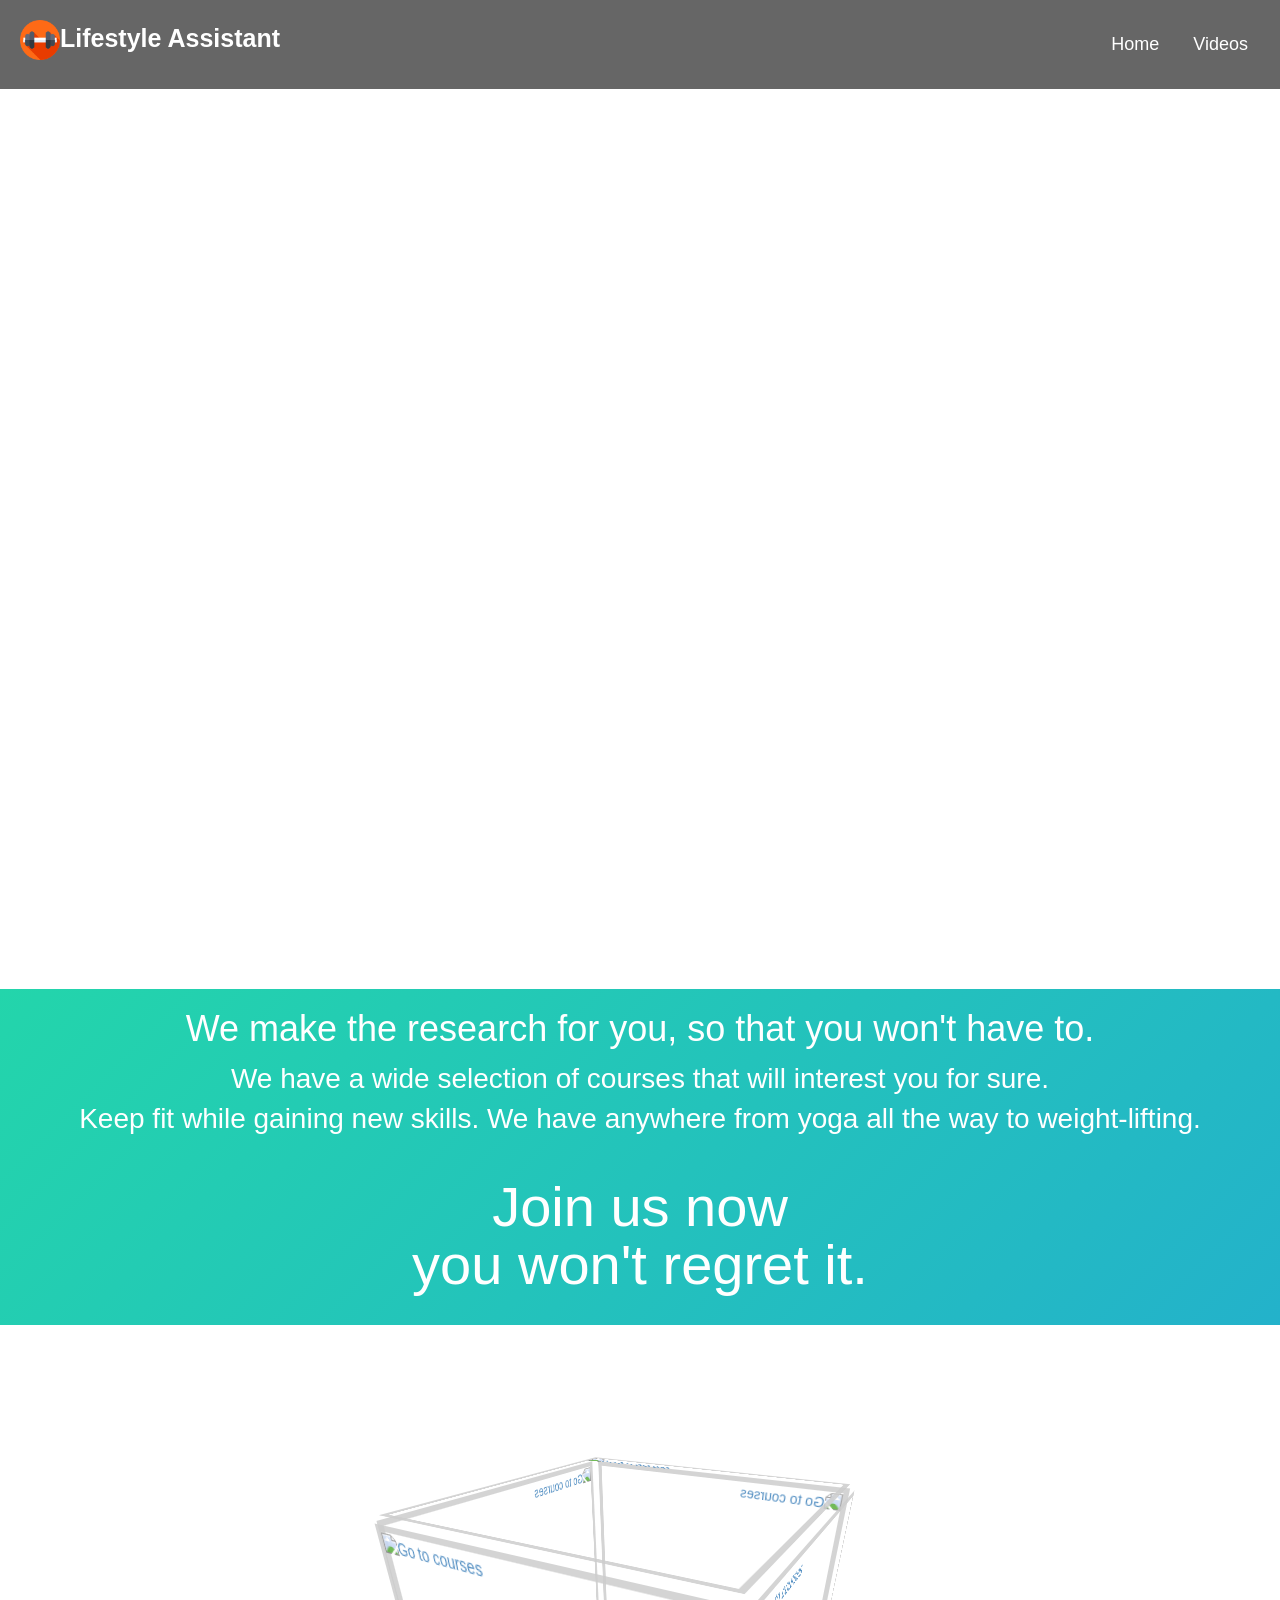
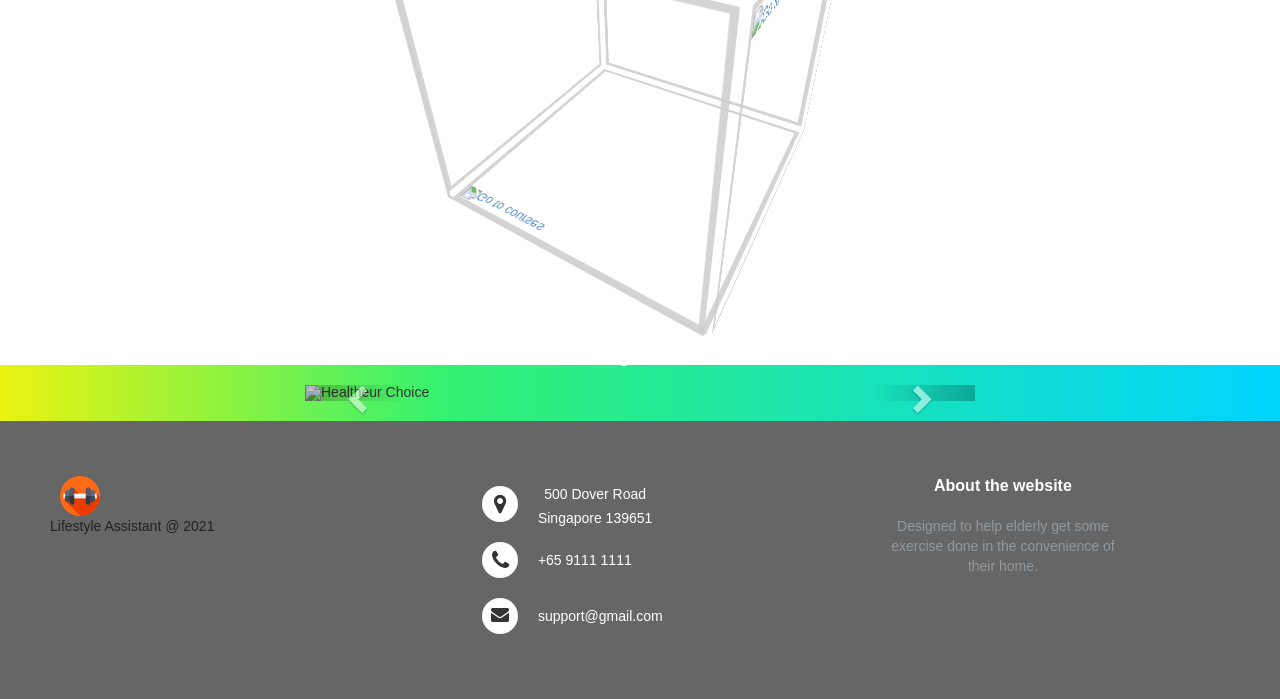
==== commit 871c04b3: "added the company name back in" ====
--- a/index.html
+++ b/index.html
@@ -346,7 +346,7 @@
 <body>
 
 <div class="header">
-  <a href="#default" class="logo" style="padding: 0px; margin-left:10px;"><img src="images/barbell64px.png" alt="logo" style="height: 40px; width: 40px;"></a>
+  <a href="#default" class="logo" style="padding: 0px; margin-left:10px;"><img src="images/barbell64px.png" alt="logo" style="height: 40px; width: 40px;">Lifestyle Assistant</a>
   <div class="header-right">
     <a class="active" href="index.html">Home</a>
     <a href="videoGallery.php">Videos</a>
